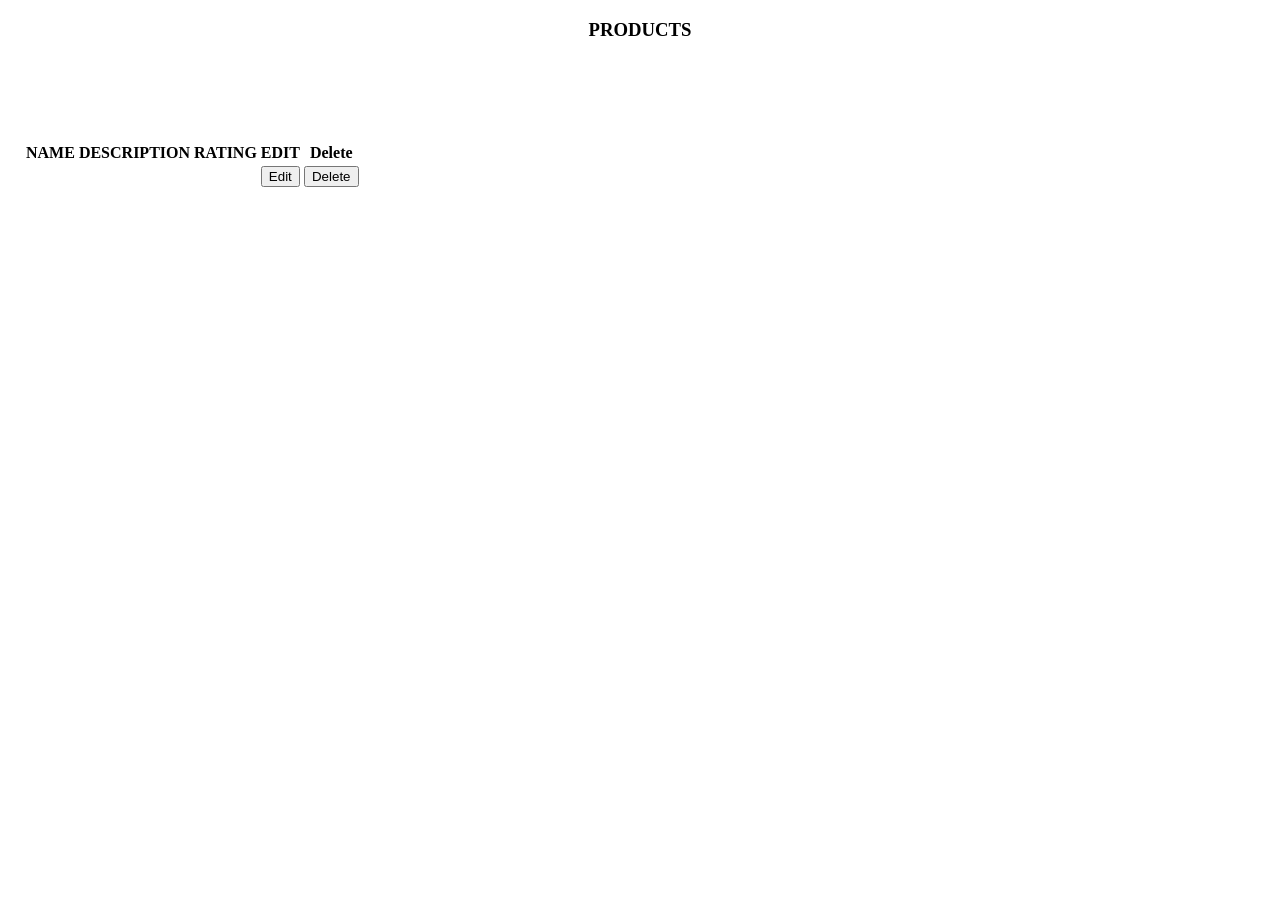
==== src/main/resources/templates/admin/productview.html @ fdc18be6 "Created Page to display all products in the admin panel and also implimented the display functionali" ====
<!DOCTYPE html>
<html lang="en">
<head>
    <meta charset="UTF-8">
    <title>Title</title>
    <link rel="stylesheet" href="css/bootstrap.css">
    <style>
        .mytable{
       margin-top: 100px;
            margin-left: 15px;
            margin-right: 15px;
        }

        h3{
            text-align: center;
        }
    </style>
</head>
<body>

<h3>PRODUCTS</h3>

<div class="mytable">
    <div>
        <table class="table">
            <thead>
            <tr>
                <th scope="col">NAME</th>
                <th scope="col">DESCRIPTION</th>
                <th scope="col">RATING</th>
                <th scope="col">EDIT</th>
                <th scope="col">Delete</th>

            </tr>
            </thead>
            <tbody>
            <tr th:each="list: ${product}">
                <td th:text="${list.name}"></td>
                <td th:text="${list.description}"></td>
                <td th:text="${list.rating}"></td>
<td> <button class="btn btn-info">Edit</button></td>
                <td><a th:href="@{'delete/' + ${list.id}}"><button class="btn btn-danger">Delete</button></a></td>
            </tr>
            <tr>

            </tbody>
        </table>
    </div>

</div>
</body>
</html>
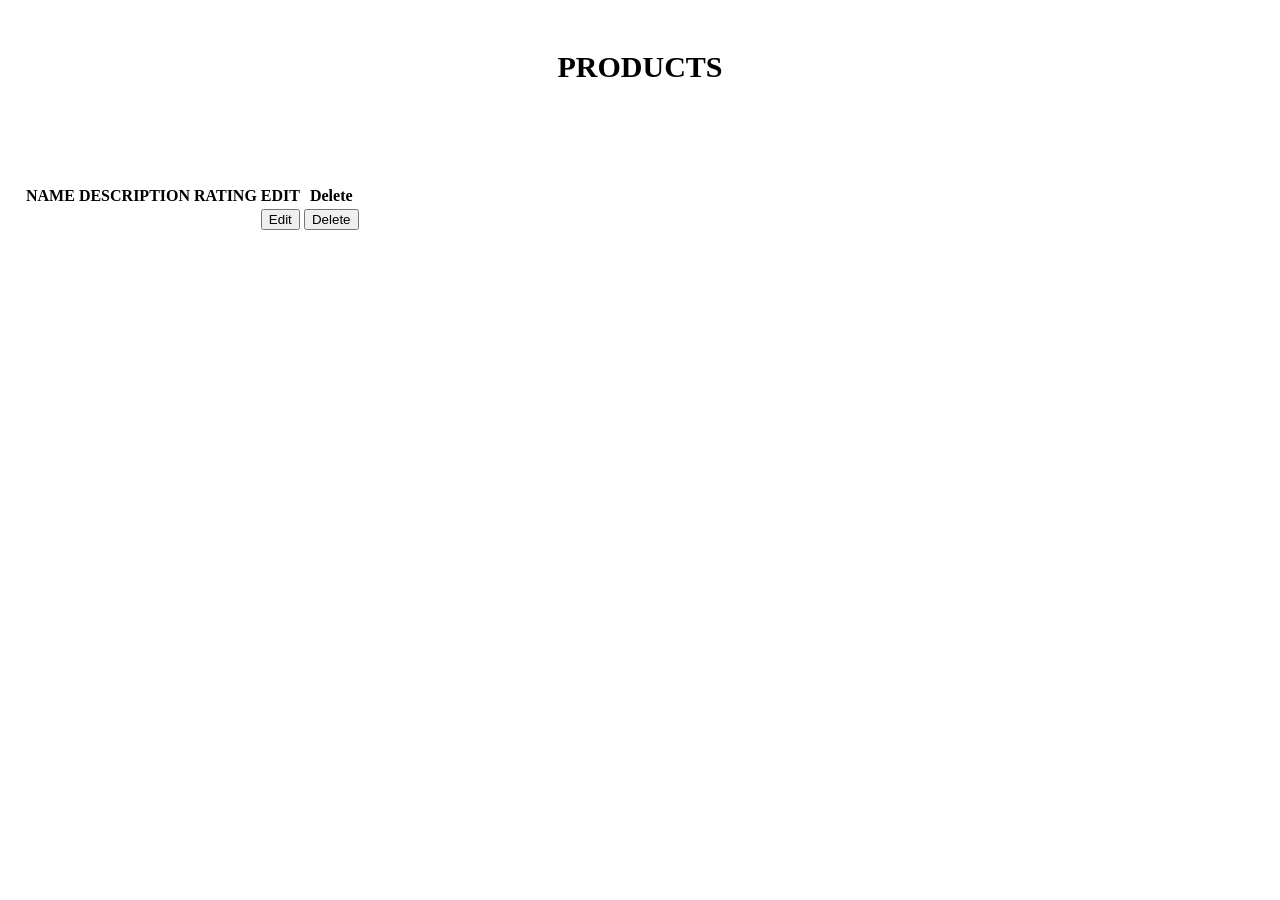
==== commit 378d7fc0: "Added delete functionality" ====
--- a/src/main/resources/templates/admin/productview.html
+++ b/src/main/resources/templates/admin/productview.html
@@ -13,6 +13,9 @@
 
         h3{
             text-align: center;
+            padding-top: 20px;
+            font-weight: bold;
+            font-size: 30px;
         }
     </style>
 </head>
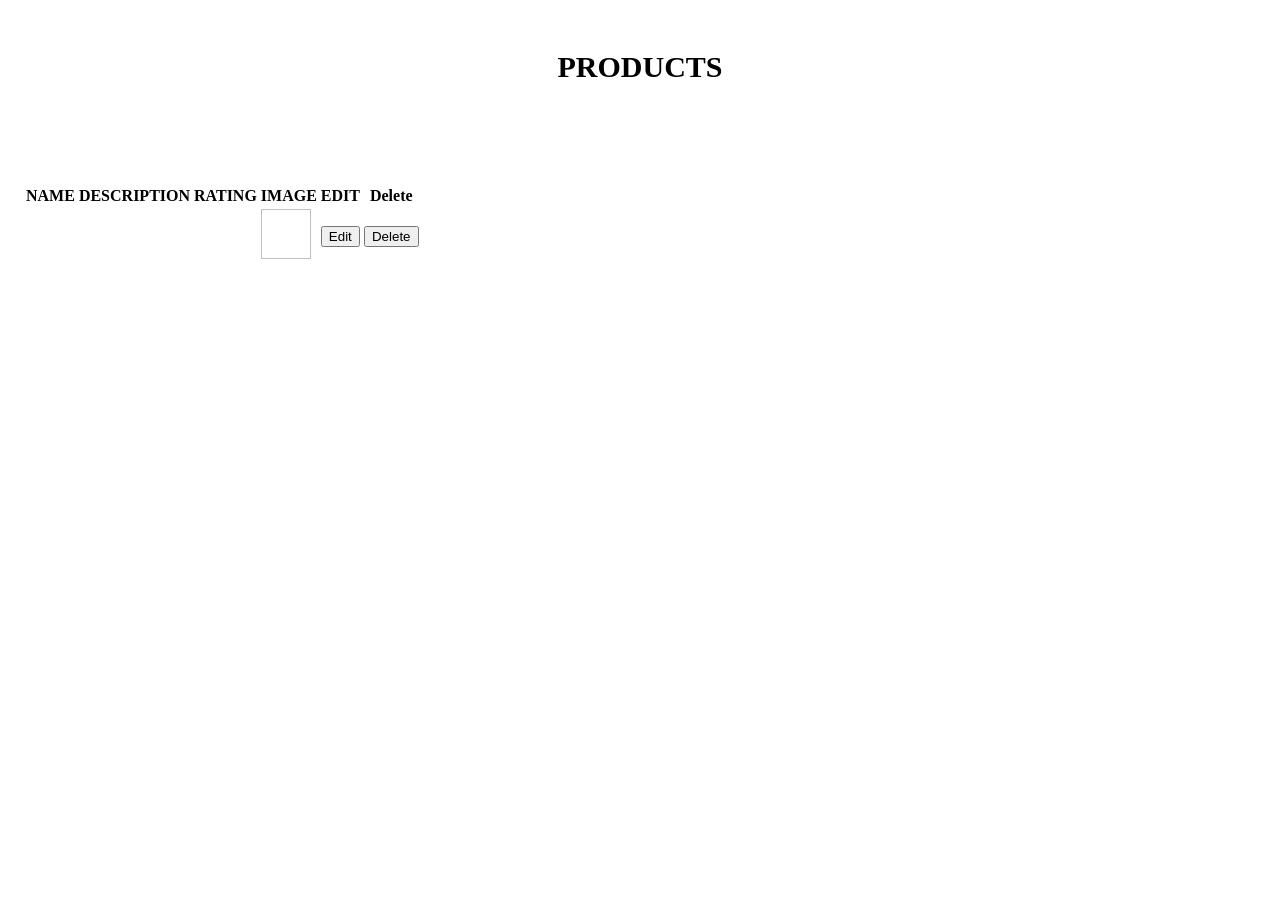
==== commit 910dc74b: "Added functionality to update records in the database" ====
--- a/src/main/resources/templates/admin/productview.html
+++ b/src/main/resources/templates/admin/productview.html
@@ -2,7 +2,7 @@
 <html lang="en">
 <head>
     <meta charset="UTF-8">
-    <title>Title</title>
+    <title>View All Products</title>
     <link rel="stylesheet" href="css/bootstrap.css">
     <style>
         .mytable{
@@ -31,6 +31,7 @@
                 <th scope="col">NAME</th>
                 <th scope="col">DESCRIPTION</th>
                 <th scope="col">RATING</th>
+                <th scope="col">IMAGE</th>
                 <th scope="col">EDIT</th>
                 <th scope="col">Delete</th>
 
@@ -41,7 +42,9 @@
                 <td th:text="${list.name}"></td>
                 <td th:text="${list.description}"></td>
                 <td th:text="${list.rating}"></td>
-<td> <button class="btn btn-info">Edit</button></td>
+                <td><img th:src="@{'uploads/' + '/' +  ${list.image}}" width="50px" height="50px"></td>
+<td><a th:href="@{'updateproduct/' + ${list.description} + '/' + ${list.name} + '/' + ${list.rating} + '/' + ${list.image} + '/' + ${list.id}}">
+    <button class="btn btn-info">Edit</button></a></td>
                 <td><a th:href="@{'delete/' + ${list.id}}"><button class="btn btn-danger">Delete</button></a></td>
             </tr>
             <tr>
